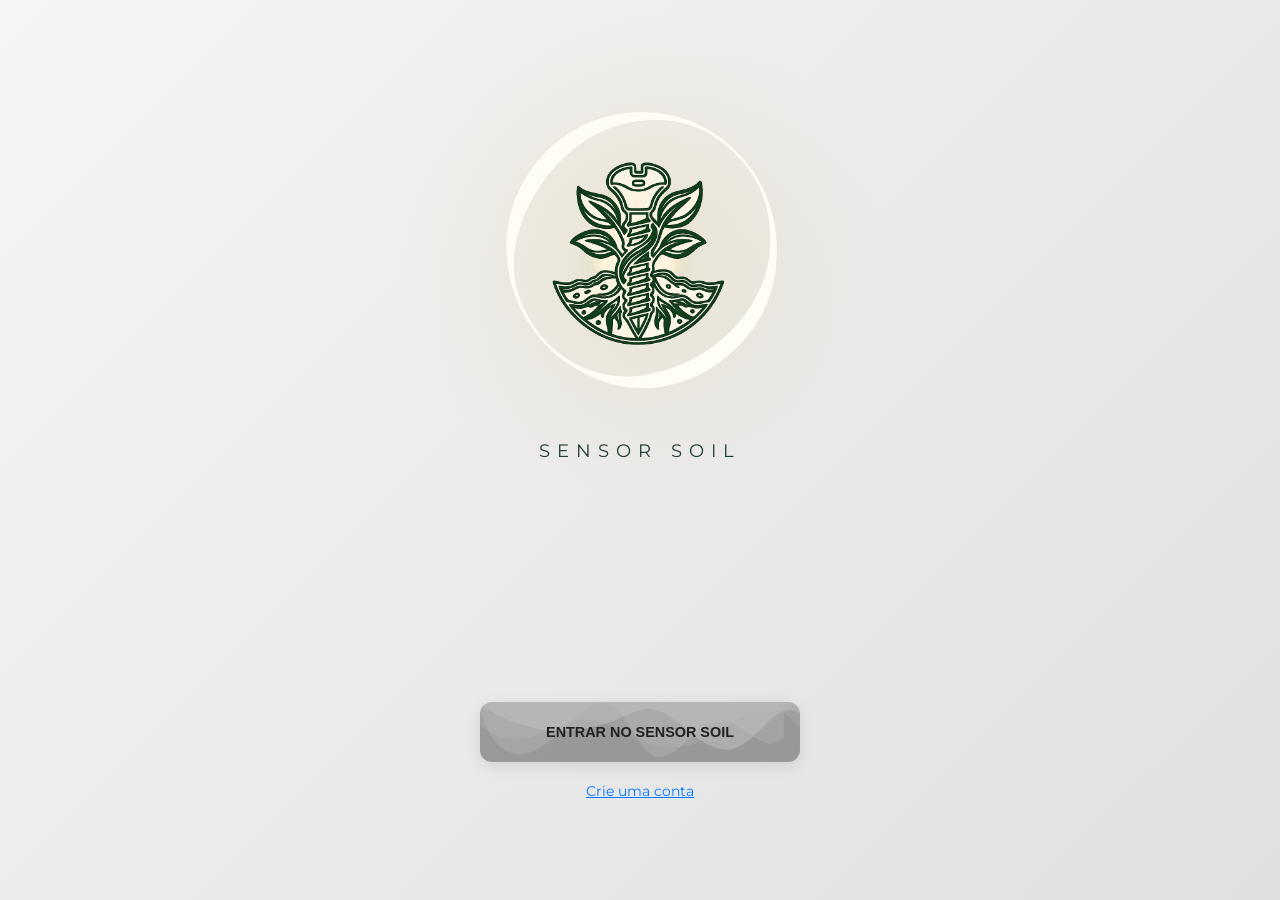
==== index.html @ 4bfc5f27 "Primeiro commit do Sensor Soil" ====
<!DOCTYPE html>
<html lang="pt-br">
<head>
    <meta charset="UTF-8">
    <meta name="viewport" content="width=device-width, initial-scale=1.0">
    <title>Sensor Soil - Inovatec</title>
    <link rel="preconnect" href="https://fonts.googleapis.com">
    <link rel="preconnect" href="https://fonts.gstatic.com" crossorigin>
    <link href="https://fonts.googleapis.com/css2?family=Montserrat:wght@300;400;700&display=swap" rel="stylesheet">
    <link rel="stylesheet" href="style.css">
</head>
<body>
    <div class="mobile-container">
        <header>
            <div class="logo-wrapper">
                <div class="halo"></div>
                <img src="logo.png" alt="Sensor Soil Logo" class="logo">
            </div>
            <h1 class="brand-name">SENSOR SOIL</h1>
        </header>

        <main>
            <a href="login.html" style="text-decoration: none; width: 100%; display: flex; justify-content: center;">
                <button class="btn-primary" id="enter-btn">
                    <span class="btn-text">ENTRAR NO SENSOR SOIL</span>
                    <div class="waves"></div>
                </button>
            </a>
            <a href="#" class="link-secondary">Crie uma conta</a>
        </main>
    </div>
</body>
</html>
---- style.css ----
:root {
    --primary-green: #1A3C34;
    --bg-light: #F5F5F5;
    --bg-dark: #E0E0E0;
    --btn-gray: rgba(100, 100, 100, 0.6);
    --halo-gold: rgba(212, 175, 55, 0.15);
    --link-blue: #007BFF;
}

* {
    margin: 0;
    padding: 0;
    box-sizing: border-box;
}

body {
    font-family: 'Montserrat', sans-serif;
    background: linear-gradient(135deg, var(--bg-light) 0%, var(--bg-dark) 100%);
    min-height: 100vh;
    display: flex;
    justify-content: center;
    align-items: center;
    overflow: hidden;
    position: relative;
}

/* Subtle texture overlay */
body::before {
    content: "";
    position: absolute;
    top: 0;
    left: 0;
    width: 100%;
    height: 100%;
    background-image: url("data:image/svg+xml,%3Csvg viewBox='0 0 200 200' xmlns='http://www.w3.org/2000/svg'%3%3Ffilter id='noiseFilter'%3E%3CfeTurbulence type='fractalNoise' baseFrequency='0.65' numOctaves='3' stitchTiles='stitch'/%3E%3C/filter%3E%3Crect width='100%25' height='100%25' filter='url(%23noiseFilter)'/%3E%3C/svg%3E");
    opacity: 0.03;
    pointer-events: none;
}

.mobile-container {
    width: 100%;
    max-width: 400px;
    height: 100vh;
    padding: 40px 20px;
    display: flex;
    flex-direction: column;
    align-items: center;
    justify-content: space-between;
    text-align: center;
    z-index: 1;
}

header {
    margin-top: 40px;
    width: 100%;
}

.logo-wrapper {
    position: relative;
    width: 350px;
    height: 350px;
    margin: 0 auto 10px;
    display: flex;
    justify-content: center;
    align-items: center;
}

.logo {
    width: auto;
    max-width: 100%;
    max-height: 320px;
    z-index: 2;
    object-fit: contain;
}

.halo {
    position: absolute;
    top: 50%;
    left: 50%;
    transform: translate(-50%, -50%);
    width: 140%;
    height: 140%;
    background: radial-gradient(circle, var(--halo-gold) 0%, transparent 70%);
    border-radius: 50%;
    z-index: 1;
}

.brand-name {
    color: var(--primary-green);
    font-size: 1.1rem;
    font-weight: 400;
    letter-spacing: 0.4em;
    margin-top: 5px;
}

main {
    width: 100%;
    display: flex;
    flex-direction: column;
    align-items: center;
    gap: 20px;
    margin-bottom: 60px;
}

.btn-primary {
    position: relative;
    width: 100%;
    max-width: 320px;
    height: 60px;
    background-color: var(--btn-gray);
    border: none;
    border-radius: 12px;
    color: #222;
    font-size: 0.9rem;
    font-weight: 700;
    cursor: pointer;
    overflow: hidden;
    transition: all 0.3s ease;
    box-shadow: 0 4px 15px rgba(0,0,0,0.1);
    display: flex;
    justify-content: center;
    align-items: center;
}

.btn-primary:active {
    background-color: rgba(80, 80, 80, 0.8);
    transform: scale(0.98);
}

.btn-text {
    position: relative;
    z-index: 3;
}

/* Wave animation effect */
.waves {
    position: absolute;
    top: 0;
    left: 0;
    width: 200%;
    height: 100%;
    background-image: url("data:image/svg+xml,%3Csvg xmlns='http://www.w3.org/2000/svg' viewBox='0 0 1200 120' preserveAspectRatio='none'%3E%3Cpath d='M0,0V46.29c47.79,22.2,103.59,32.17,158,28,70.36-5.37,136.33-33.31,206.8-37.5,73.84-4.36,147.54,16.88,218.2,35.26,69.27,18,138.3,24.88,209.4,13.08,36.15-6,69.85-17.84,104.45-29.34C989.49,25,1113-14.29,1200,52.47V0Z' opacity='.2' fill='%23FFFFFF'/%3E%3Cpath d='M0,0V15.81C13,36.92,27.64,56.86,47.69,72.05,99.41,111.27,165,111,224.58,91.58c31.15-10.15,60.09-26.07,89.67-39.8,40.92-19,84.73-46,130.83-49.67,36.26-2.85,70.9,9.42,98.6,31.56,31.77,25.39,62.32,62,103.63,73,40.44,10.79,81.35-6.69,119.13-24.28s75.16-39,116.92-43.05c59.73-5.85,113.28,22.88,168.9,38.84,30.2,8.66,59,6.17,87.09-7.5V0Z' opacity='.3' fill='%23FFFFFF'/%3E%3Cpath d='M0,0V5.63C149.93,59,314.09,71.32,475.83,42.57c43-7.64,84.23-20.12,127.61-26.46,59-8.63,112.48,12.24,165.56,35.41,52.93,23.11,106.65,47,164.71,43.3,47.34-3,91.31-25.17,133-47.54,41.92-22.53,83-42.34,133.3-24.32V0Z' opacity='.5' fill='%23FFFFFF'/%3E%3C/svg%3E");
    background-size: 50% 100%;
    opacity: 0.4;
    z-index: 2;
    animation: waveMove 10s linear infinite;
}

@keyframes waveMove {
    0% { transform: translateX(0); }
    100% { transform: translateX(-50%); }
}

.link-secondary {
    color: var(--link-blue);
    font-size: 0.9rem;
    text-decoration: underline;
    transition: opacity 0.3s ease;
}

.link-secondary:hover {
    opacity: 0.7;
}

/* Mobile optimizations */
@media (max-height: 700px) {
    .logo-wrapper {
        width: 280px;
        height: 280px;
    }
    .logo {
        max-height: 250px;
    }
}
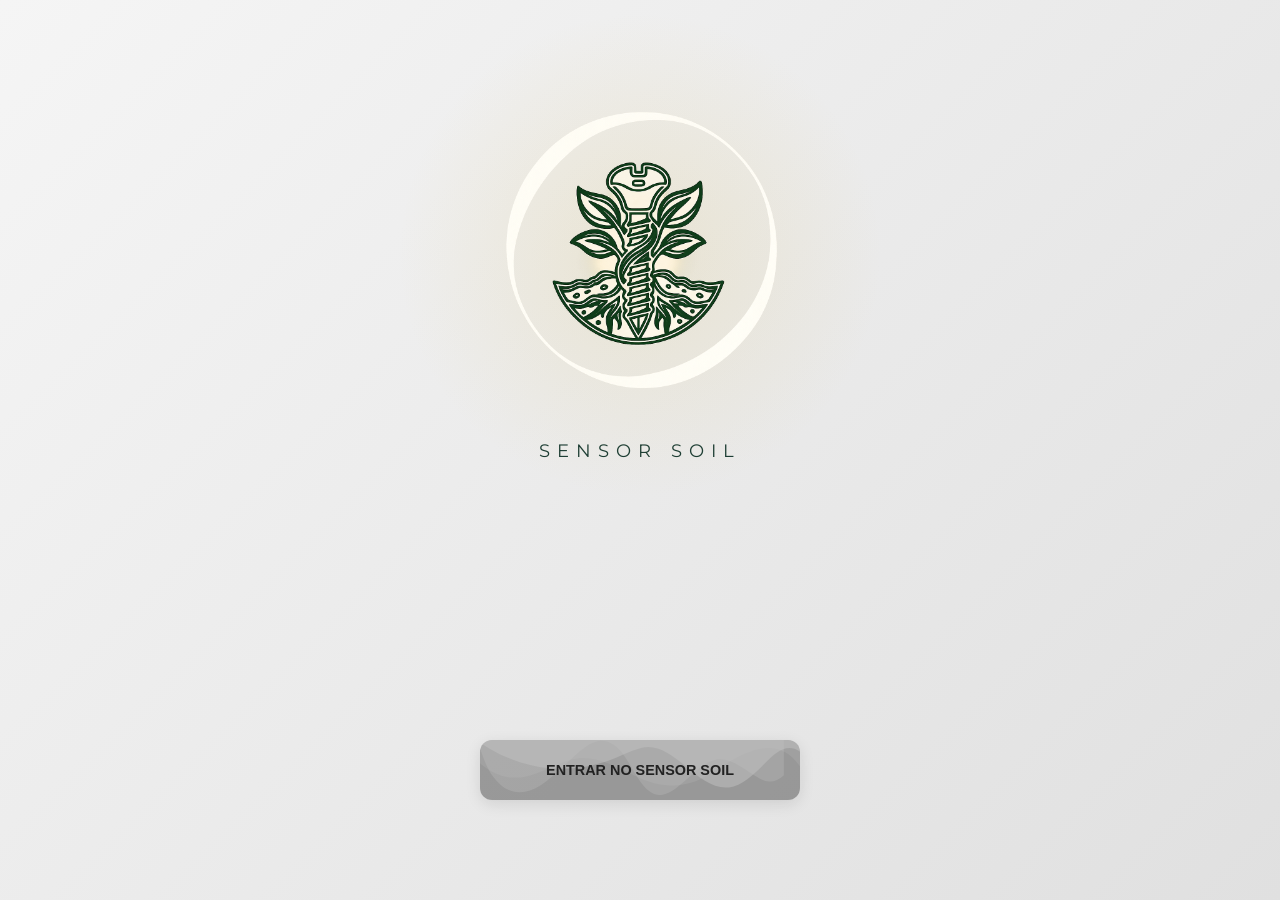
==== commit c19a5c98: "Implement real PDF reports, dynamic sensor management, and functional settings alerts" ====
--- a/index.html
+++ b/index.html
@@ -26,7 +26,7 @@
                     <div class="waves"></div>
                 </button>
             </a>
-            <a href="#" class="link-secondary">Crie uma conta</a>
+
         </main>
     </div>
 </body>
